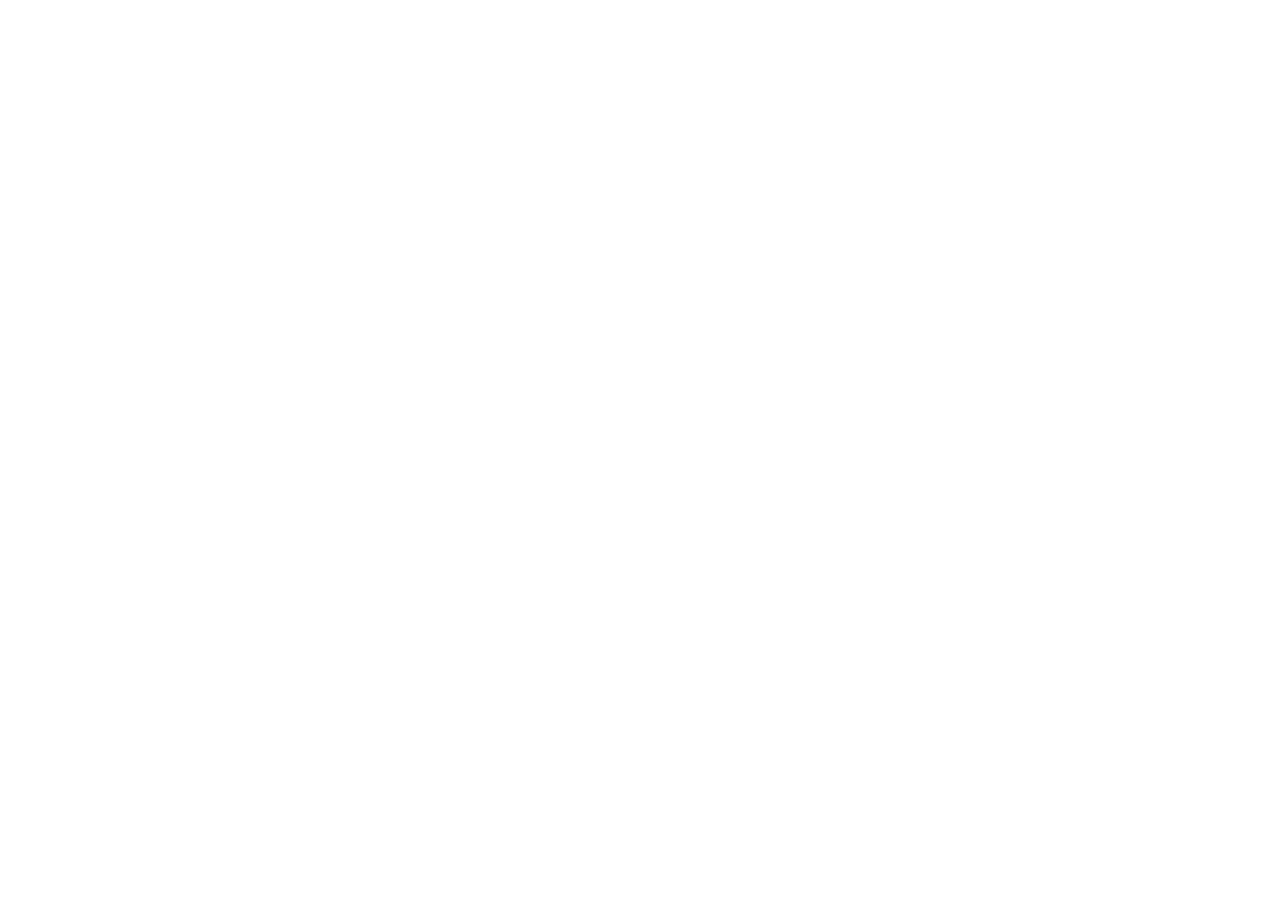
==== index.html @ f15696f2 "Initial commit." ====
<!DOCTYPE html>
<html>
  <head>
    <meta charset="utf-8">
    <title>Bootsrap Portfolio</title>
    <link rel="stylesheet" href="https://maxcdn.bootstrapcdn.com/bootstrap/4.0.0-beta.2/css/bootstrap.min.css" integrity="sha384-PsH8R72JQ3SOdhVi3uxftmaW6Vc51MKb0q5P2rRUpPvrszuE4W1povHYgTpBfshb" crossorigin="anonymous">
  </head>
  <body>
    <div class="container">
      <div class="">

      </div>
    </div>

  </body>
</html>
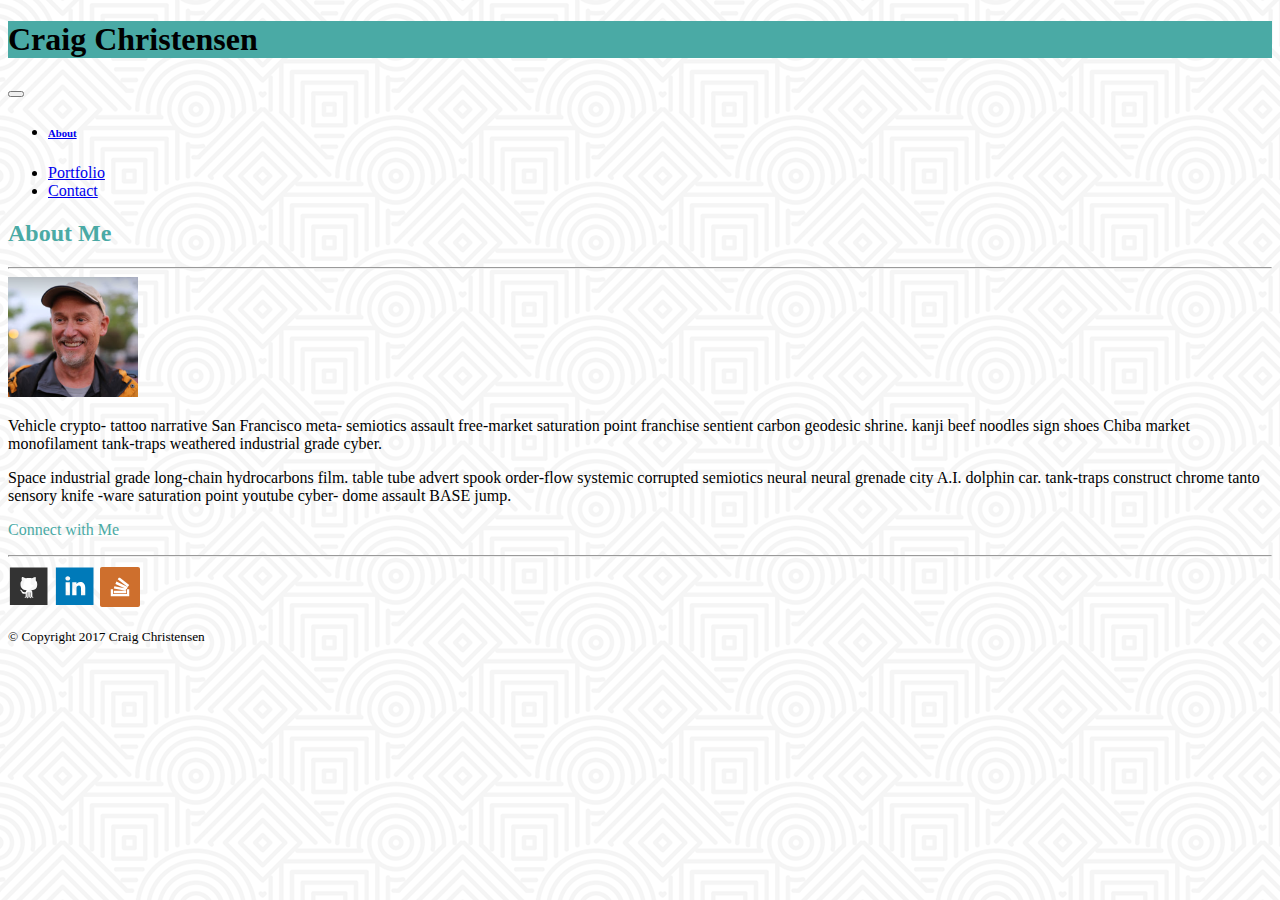
==== commit 4a9ded66: "Mostly finished.  Want to work on navbar collapse." ====
--- a/index.html
+++ b/index.html
@@ -2,14 +2,82 @@
 <html>
   <head>
     <meta charset="utf-8">
-    <title>Bootsrap Portfolio</title>
-    <link rel="stylesheet" href="https://maxcdn.bootstrapcdn.com/bootstrap/4.0.0-beta.2/css/bootstrap.min.css" integrity="sha384-PsH8R72JQ3SOdhVi3uxftmaW6Vc51MKb0q5P2rRUpPvrszuE4W1povHYgTpBfshb" crossorigin="anonymous">
+    <title>Bootsrap Portfolio - Home</title>
+    <link rel="stylesheet" href="https://maxcdn.bootstrapcdn.com/bootstrap/4.0.0-beta.2/css/bootstrap.min.css"`` integrity="sha384-PsH8R72JQ3SOdhVi3uxftmaW6Vc51MKb0q5P2rRUpPvrszuE4W1povHYgTpBfshb" crossorigin="anonymous">
+    <link rel="stylesheet" href="/assets/css/style.css">
   </head>
-  <body>
+
+  <body  style="background-image: url('assets/images/hypnotize.png')">
     <div class="container">
-      <div class="">
+      <!--main navbar container, 100% wide all the time. -->
+      <div class="container-fluid mb-5">
+        <nav class="navbar fixed-top navbar-expand-lg navbar-light bg-light p-0 mb-4">
+          <div class="container">
+            <div class="text-white p-3 m-0" style="font-family: 'Georgia', Times, Times New Roman, serif; background-color: #4aaaa5">
+              <h1 class="font-weight-bold">Craig Christensen</h1>
+            </div>
+            <button class="navbar-toggler" type="button" data-toggle="collapse" data-target="#navbarSupportedContent" aria-controls="navbarSupportedContent" aria-expanded="false" aria-label="Toggle navigation">
+              <span class="navbar-toggler-icon"></span>
+            </button>
+            <div class="collapse navbar-collapse" id="navbarSupportedContent">
+              <ul class="nav navbar-collapse-lg collapse"><!-- links to other pages -->
+                <li class="nav-item">
+                  <a class="nav-link text-muted active" href="index.html"><h6>About</h6></a>
+                </li>
+                <li class="nav-item">
+                  <a class="nav-link text-muted" href="portfolio.html">Portfolio</a>
+                </li>
+                <li class="nav-item">
+                  <a class="nav-link text-muted" href="contact.html">Contact</a>
+                </li>
+              </ul><!--end of nav-->
+            </div>
+          </div><!-- end inner navbar container -->
+        </nav>
+      </div><!-- End of outer navbar container -->
 
+      <div  >
+        <div class="container p-0 pt-5"><!-- content container -->
+          <div class="row mb-5">
+            <!-- main content -->
+            <div class="col-sm-7 border border-light bg-white mt-5 ml-4 mb-5 mr-5">
+              <div class="p-3 m-0" style="color: #4aaaa5; font-family: 'Georgia', Times, Times New Roman, serif;">
+                <h2 class="mb-0 p-0 font-weight-bold">About Me</h2>
+              </div>
+              <hr>
+              <div ><!-- bio -->
+                <img class="float-left mr-2" title="The Developer" src="assets/images/headshot.png" alt="Craig Christensen" height="120" width="130">
+                <p class="lead">
+                  Vehicle crypto- tattoo narrative San Francisco meta- semiotics assault free-market saturation point franchise sentient carbon geodesic shrine. kanji beef noodles sign shoes Chiba market monofilament tank-traps weathered industrial grade cyber.
+                </p>
+                <p class="lead">
+                  Space industrial grade long-chain hydrocarbons film. table tube advert spook order-flow systemic corrupted semiotics neural neural grenade city A.I. dolphin car. tank-traps construct chrome tanto sensory knife -ware saturation point youtube cyber- dome assault BASE jump.
+                </p>
+              </div> <!--end of bio div -->
+            </div><!-- end main content -->
+
+            <!-- connect links box -->
+            <div class="col-sm-2 border border-light bg-white p-3 mt-5" style="height: 100%; width: auto;">
+              <div class="row justify-content-md-center">
+                <div style="color: #4aaaa5; font-family: 'Georgia', Times, Times New Roman, serif;">
+                  <p class="font-weight-bold">Connect with Me</p>
+                  <hr>
+                </div>
+              </div>
+              <div class="row justify-content-md-center">
+                <a href="https://github.com/ruffcorn33" target="_blank"><img src="assets/images/GitHub.svg" alt="GitHub" width="42" height="42" border="0"></a>
+                <a href="https://linkedin.com/in/craig-christensen-818693135" target="_blank"><img src="assets/images/Linkedin.svg" alt="LinkedIn" width="42" height="42" border="0"></a>
+                <a href="https://stackoverflow.com/users/8452434/craig-christensen" target="_blank"><img src="assets/images/stackoverflow.svg" alt="Stack Overflow" width="40" height="40" border="0"></a>
+              </div>
+            </div><!-- end connect links box -->
+
+          </div><!-- end row -->
+        </div><!-- end content container -->
       </div>
+    </div> <!-- end of main container -->
+    <!-- footer -->
+    <div class="container-fluid justify-content-center bg-secondary p-3 fixed-bottom mt-5">
+      <p class="d-flex justify-content-center pt-2"><small>&copy; Copyright 2017 Craig Christensen</small></p>
     </div>
 
   </body>
--- a/assets/css/style.css
+++ b/assets/css/style.css
@@ -0,0 +1,5 @@
+.card-img-overlay{
+  padding-left: 0;
+  padding-right: 0;
+  font-family: 'Georgia', Times, Times New Roman, serif;
+}
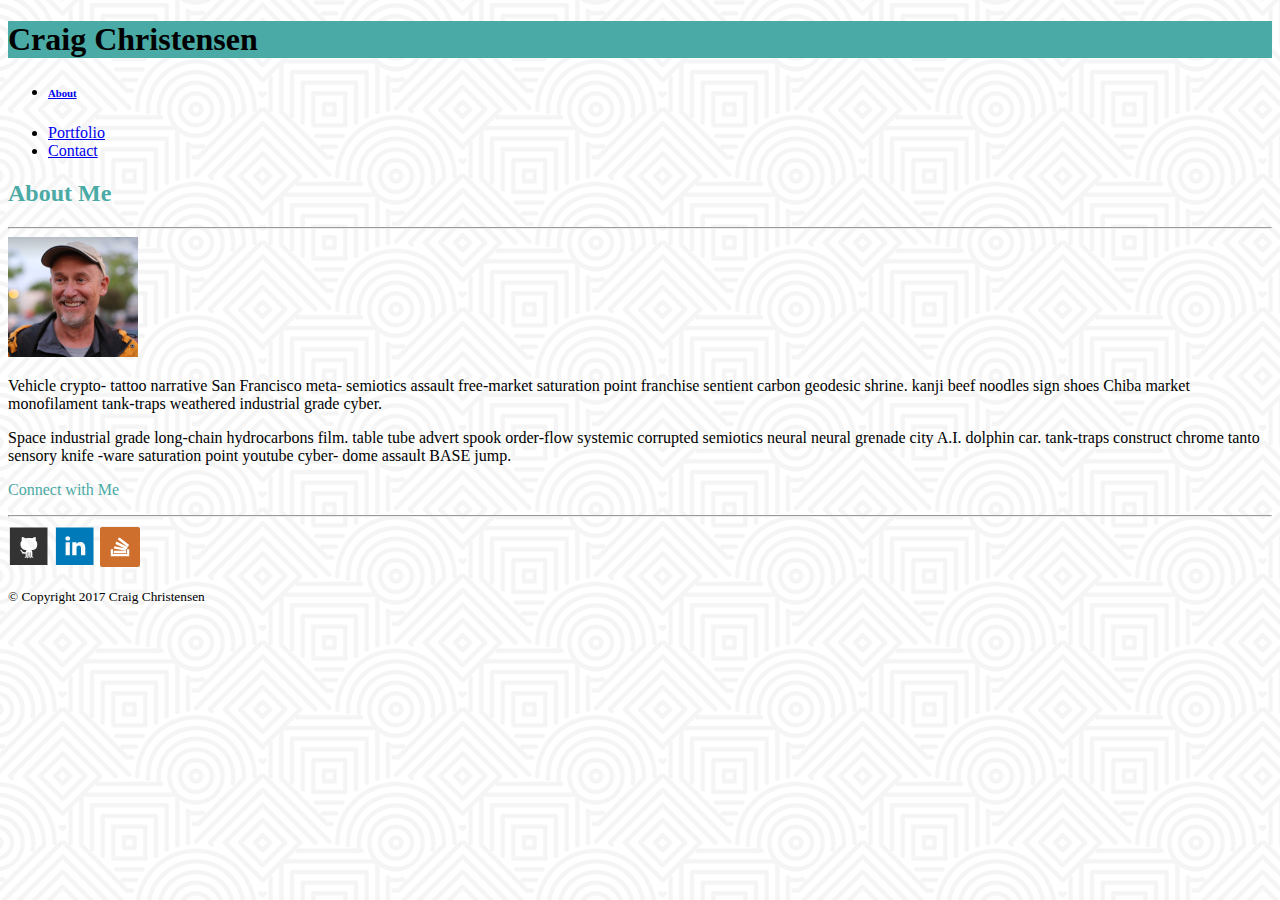
==== commit 34e3a205: "Mostly done." ====
--- a/index.html
+++ b/index.html
@@ -9,29 +9,24 @@
 
   <body  style="background-image: url('assets/images/hypnotize.png')">
     <div class="container">
-      <!--main navbar container, 100% wide all the time. -->
-      <div class="container-fluid mb-5">
+
+      <div class="container-fluid mb-5"><!--main navbar container, 100% wide all the time. -->
         <nav class="navbar fixed-top navbar-expand-lg navbar-light bg-light p-0 mb-4">
           <div class="container">
             <div class="text-white p-3 m-0" style="font-family: 'Georgia', Times, Times New Roman, serif; background-color: #4aaaa5">
               <h1 class="font-weight-bold">Craig Christensen</h1>
             </div>
-            <button class="navbar-toggler" type="button" data-toggle="collapse" data-target="#navbarSupportedContent" aria-controls="navbarSupportedContent" aria-expanded="false" aria-label="Toggle navigation">
-              <span class="navbar-toggler-icon"></span>
-            </button>
-            <div class="collapse navbar-collapse" id="navbarSupportedContent">
-              <ul class="nav navbar-collapse-lg collapse"><!-- links to other pages -->
-                <li class="nav-item">
-                  <a class="nav-link text-muted active" href="index.html"><h6>About</h6></a>
-                </li>
-                <li class="nav-item">
-                  <a class="nav-link text-muted" href="portfolio.html">Portfolio</a>
-                </li>
-                <li class="nav-item">
-                  <a class="nav-link text-muted" href="contact.html">Contact</a>
-                </li>
-              </ul><!--end of nav-->
-            </div>
+            <ul class="nav navbar-collapse-lg collapse"><!-- links to other pages -->
+              <li class="nav-item">
+                <a class="nav-link text-muted active" href="index.html"><h6>About</h6></a>
+              </li>
+              <li class="nav-item">
+                <a class="nav-link text-muted" href="portfolio.html">Portfolio</a>
+              </li>
+              <li class="nav-item">
+                <a class="nav-link text-muted" href="contact.html">Contact</a>
+              </li>
+            </ul><!--end of nav-->
           </div><!-- end inner navbar container -->
         </nav>
       </div><!-- End of outer navbar container -->
@@ -40,7 +35,7 @@
         <div class="container p-0 pt-5"><!-- content container -->
           <div class="row mb-5">
             <!-- main content -->
-            <div class="col-sm-7 border border-light bg-white mt-5 ml-4 mb-5 mr-5">
+            <div class="col-xs-12 col-sm-12 col-md-7 col-lg-7 border border-light bg-white mt-5 ml-4 mb-5 mr-5">
               <div class="p-3 m-0" style="color: #4aaaa5; font-family: 'Georgia', Times, Times New Roman, serif;">
                 <h2 class="mb-0 p-0 font-weight-bold">About Me</h2>
               </div>
@@ -57,14 +52,14 @@
             </div><!-- end main content -->
 
             <!-- connect links box -->
-            <div class="col-sm-2 border border-light bg-white p-3 mt-5" style="height: 100%; width: auto;">
-              <div class="row justify-content-md-center">
+            <div class="col-xs-12 col-sm-12 col-md-2 col-lg-2 border border-light bg-white p-3 mt-5 mb-5" style="height: 100%;">
+              <div class="row justify-content-center">
                 <div style="color: #4aaaa5; font-family: 'Georgia', Times, Times New Roman, serif;">
                   <p class="font-weight-bold">Connect with Me</p>
                   <hr>
                 </div>
               </div>
-              <div class="row justify-content-md-center">
+              <div class="row justify-content-center">
                 <a href="https://github.com/ruffcorn33" target="_blank"><img src="assets/images/GitHub.svg" alt="GitHub" width="42" height="42" border="0"></a>
                 <a href="https://linkedin.com/in/craig-christensen-818693135" target="_blank"><img src="assets/images/Linkedin.svg" alt="LinkedIn" width="42" height="42" border="0"></a>
                 <a href="https://stackoverflow.com/users/8452434/craig-christensen" target="_blank"><img src="assets/images/stackoverflow.svg" alt="Stack Overflow" width="40" height="40" border="0"></a>
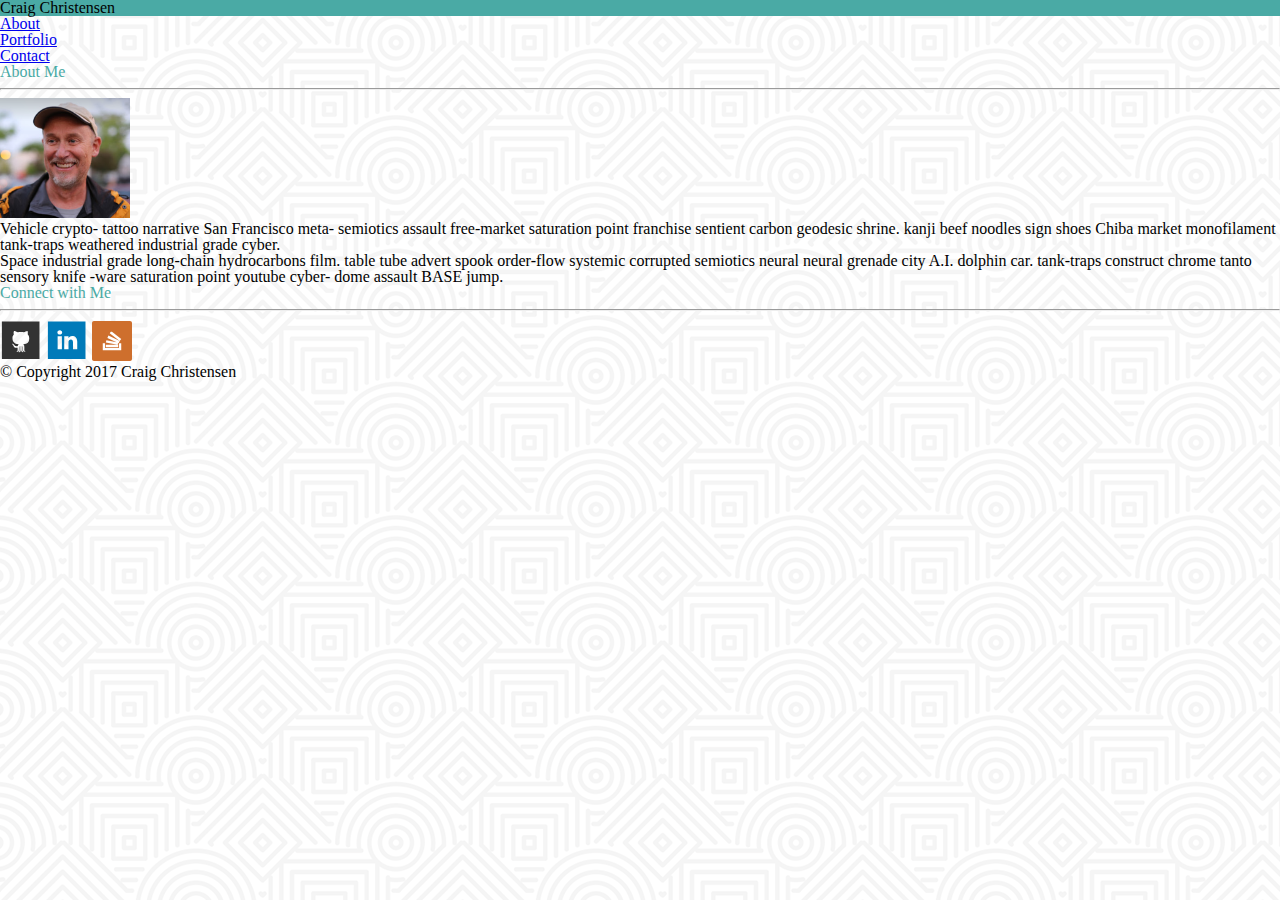
==== commit 5dfb460c: "Cleaned up code." ====
--- a/index.html
+++ b/index.html
@@ -3,11 +3,13 @@
   <head>
     <meta charset="utf-8">
     <title>Bootsrap Portfolio - Home</title>
-    <link rel="stylesheet" href="https://maxcdn.bootstrapcdn.com/bootstrap/4.0.0-beta.2/css/bootstrap.min.css"`` integrity="sha384-PsH8R72JQ3SOdhVi3uxftmaW6Vc51MKb0q5P2rRUpPvrszuE4W1povHYgTpBfshb" crossorigin="anonymous">
+    <link rel="stylesheet" href="assets/css/reset.css">
+    <link rel="stylesheet" href="https://maxcdn.bootstrapcdn.com/bootstrap/4.0.0-beta.2/css/bootstrap.min.css" integrity="sha384-PsH8R72JQ3SOdhVi3uxftmaW6Vc51MKb0q5P2rRUpPvrszuE4W1povHYgTpBfshb" crossorigin="anonymous">
     <link rel="stylesheet" href="/assets/css/style.css">
   </head>
 
-  <body  style="background-image: url('assets/images/hypnotize.png')">
+  <body style="background-image:url('assets/images/hypnotize.png')">
+
     <div class="container">
 
       <div class="container-fluid mb-5"><!--main navbar container, 100% wide all the time. -->
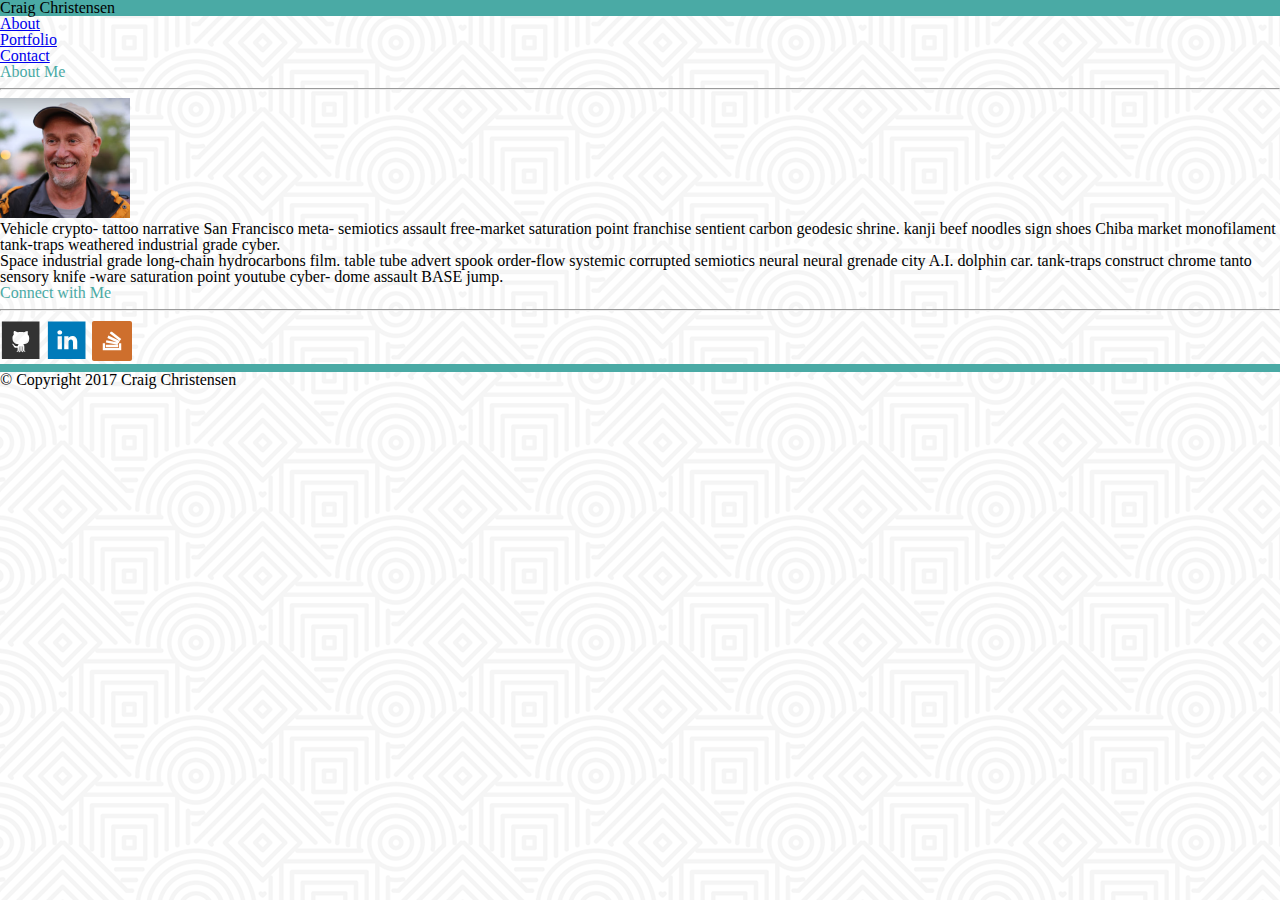
==== commit 1ca3210c: "Fixed footer with css." ====
--- a/index.html
+++ b/index.html
@@ -5,7 +5,7 @@
     <title>Bootsrap Portfolio - Home</title>
     <link rel="stylesheet" href="assets/css/reset.css">
     <link rel="stylesheet" href="https://maxcdn.bootstrapcdn.com/bootstrap/4.0.0-beta.2/css/bootstrap.min.css" integrity="sha384-PsH8R72JQ3SOdhVi3uxftmaW6Vc51MKb0q5P2rRUpPvrszuE4W1povHYgTpBfshb" crossorigin="anonymous">
-    <link rel="stylesheet" href="/assets/css/style.css">
+    <link rel="stylesheet" href="assets/css/style.css">
   </head>
 
   <body style="background-image:url('assets/images/hypnotize.png')">
@@ -73,7 +73,7 @@
       </div>
     </div> <!-- end of main container -->
     <!-- footer -->
-    <div class="container-fluid justify-content-center bg-secondary p-3 fixed-bottom mt-5">
+    <div id="footer" class="container-fluid justify-content-center bg-secondary p-3 fixed-bottom mt-5" style="border-top: 5px; border-top: 5px;">
       <p class="d-flex justify-content-center pt-2"><small>&copy; Copyright 2017 Craig Christensen</small></p>
     </div>
 
--- a/assets/css/style.css
+++ b/assets/css/style.css
@@ -1,5 +1,11 @@
-.card-img-overlay{
+.card-img-overlay {
   padding-left: 0;
   padding-right: 0;
   font-family: 'Georgia', Times, Times New Roman, serif;
 }
+
+#footer {
+  border-top: solid !important;
+  border-color: #4aaaa5 !important;
+  border-width: 8px !important;
+}
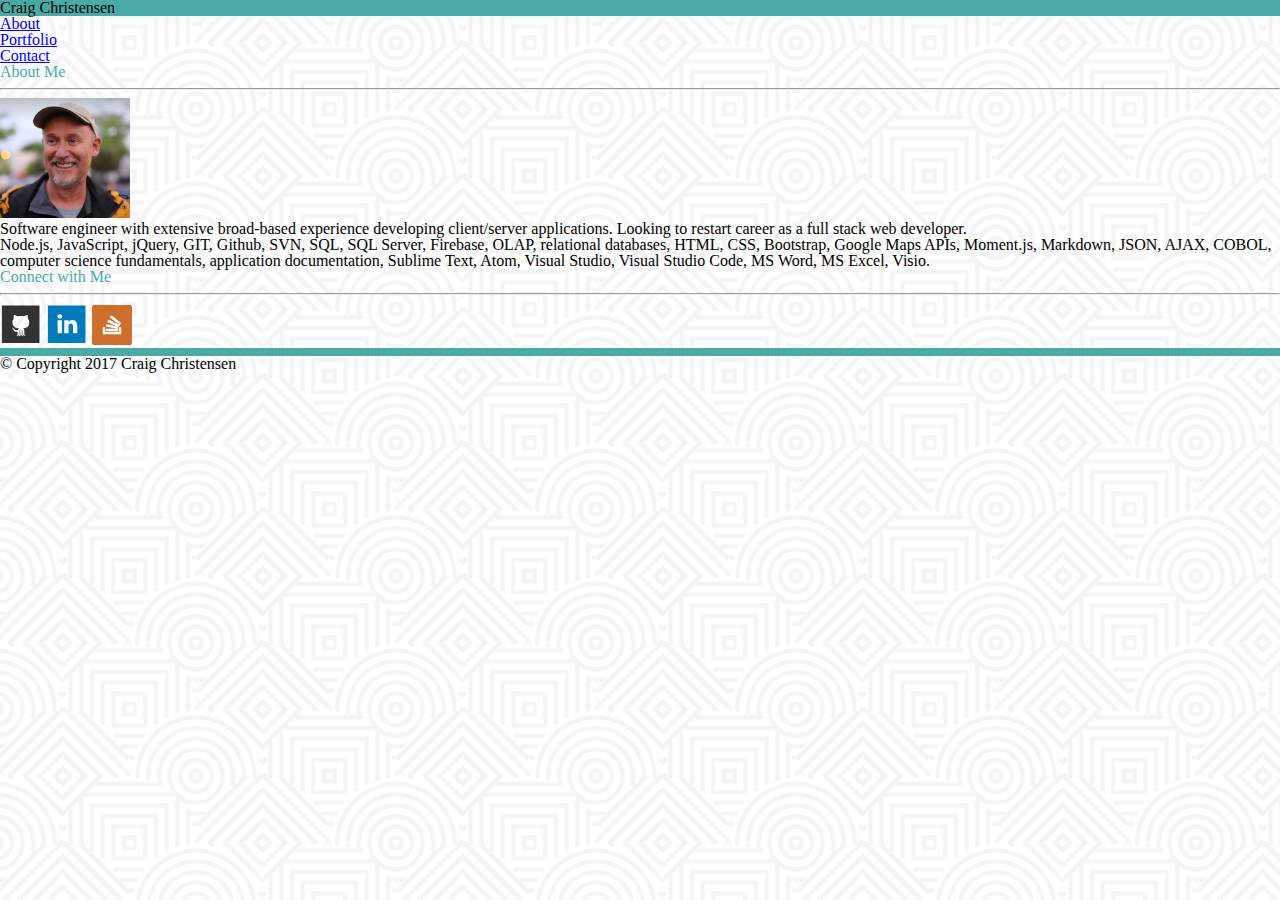
==== commit fe86ef35: "added bio and orinioco" ====
--- a/index.html
+++ b/index.html
@@ -45,10 +45,10 @@
               <div ><!-- bio -->
                 <img class="float-left mr-2" title="The Developer" src="assets/images/headshot.png" alt="Craig Christensen" height="120" width="130">
                 <p class="lead">
-                  Vehicle crypto- tattoo narrative San Francisco meta- semiotics assault free-market saturation point franchise sentient carbon geodesic shrine. kanji beef noodles sign shoes Chiba market monofilament tank-traps weathered industrial grade cyber.
+                  Software engineer with extensive broad-based experience developing client/server applications.  Looking to restart career as a full stack web developer.  
                 </p>
                 <p class="lead">
-                  Space industrial grade long-chain hydrocarbons film. table tube advert spook order-flow systemic corrupted semiotics neural neural grenade city A.I. dolphin car. tank-traps construct chrome tanto sensory knife -ware saturation point youtube cyber- dome assault BASE jump.
+                  Node.js, JavaScript, jQuery, GIT, Github, SVN, SQL, SQL Server, Firebase, OLAP, relational databases, HTML, CSS, Bootstrap, Google Maps APIs, Moment.js, Markdown, JSON, AJAX, COBOL, computer science fundamentals, application documentation, Sublime Text, Atom, Visual Studio, Visual Studio Code, MS Word, MS Excel, Visio.
                 </p>
               </div> <!--end of bio div -->
             </div><!-- end main content -->
